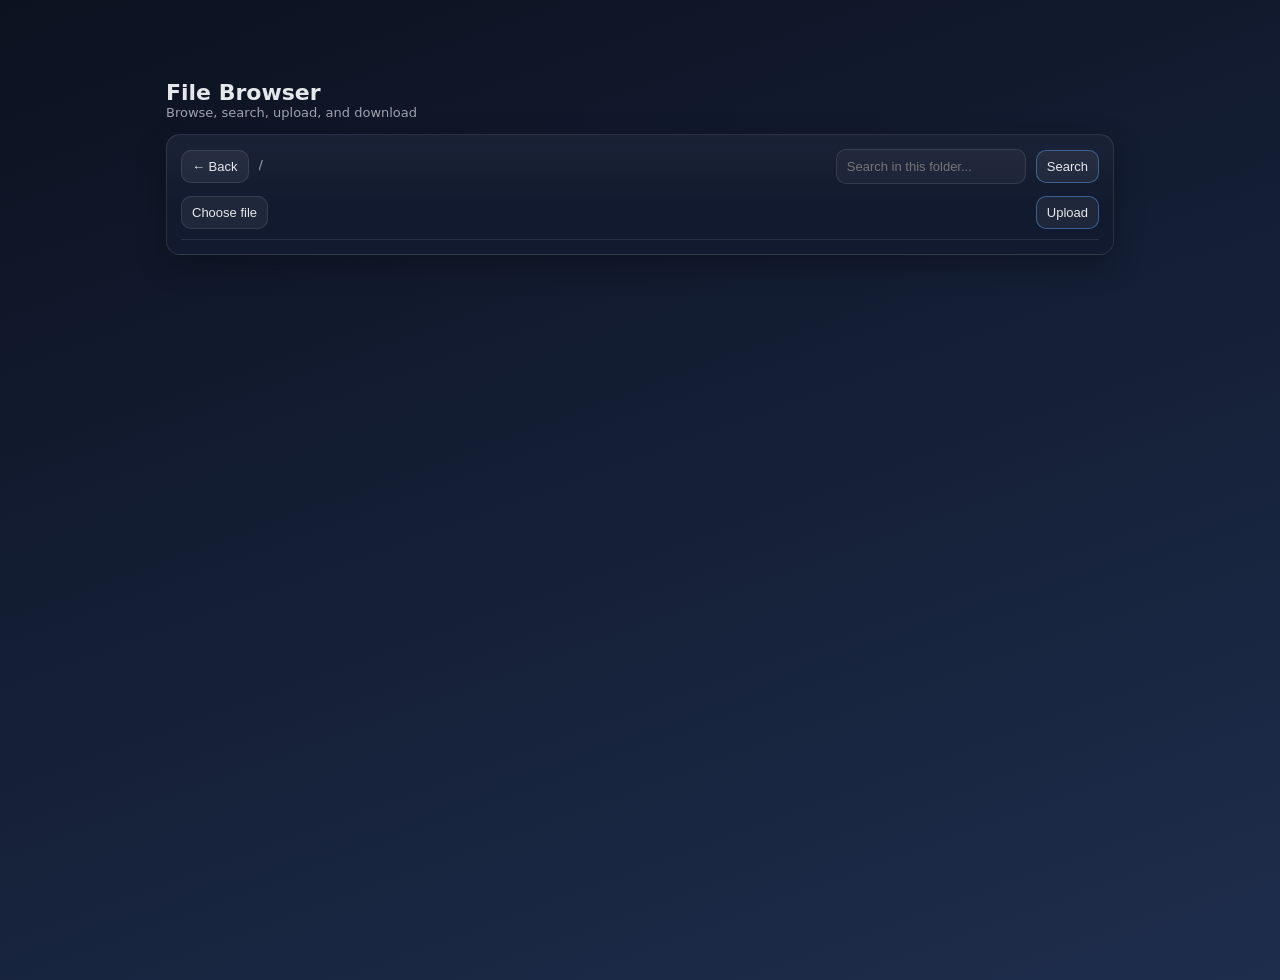
==== wwwroot/index.html @ b80c70a3 "Add project files." ====
﻿<!DOCTYPE html>
<html>
<head>
    <meta charset="utf-8" />
    <title>File Browser</title>
    <style>
        :root {
            --bg: #0b1220;
            --panel: #111a2e;
            --panel2: #0f172a;
            --text: #e5e7eb;
            --muted: #9ca3af;
            --border: rgba(255,255,255,.10);
            --accent: #60a5fa;
            --danger: #f87171;
        }

        * {
            box-sizing: border-box;
        }

        body {
            margin: 0;
            font-family: system-ui, -apple-system, Segoe UI, Roboto, Helvetica, Arial, sans-serif;
            color: var(--text);
            background: linear-gradient( 160deg, #0b1220 0%, #121b2f 35%, #18253f 70%, #1f2d4d 100% );
            min-height: 100vh;
        }

        .container {
            max-width: 980px;
            margin: 80px auto;
            padding: 0 16px;
        }

        .header {
            display: flex;
            align-items: baseline;
            justify-content: space-between;
            gap: 12px;
            margin-bottom: 14px;
        }

        .title {
            font-size: 22px;
            font-weight: 650;
        }

        .subtitle {
            color: var(--muted);
            font-size: 13px;
        }

        .panel {
            background: linear-gradient(180deg, rgba(255,255,255,.04), transparent 60%), var(--panel);
            border: 1px solid var(--border);
            border-radius: 14px;
            padding: 14px;
            box-shadow: 0 10px 30px rgba(0,0,0,.25);
        }

        .toolbar {
            display: grid;
            grid-template-columns: auto 1fr auto;
            gap: 10px;
            align-items: center;
            margin-bottom: 12px;
        }

        .path {
            color: var(--muted);
            font-size: 13px;
            overflow: hidden;
            text-overflow: ellipsis;
            white-space: nowrap;
        }

        .stats {
            color: var(--muted);
            font-size: 12px;
            margin-top: 4px;
        }

        .row {
            display: flex;
            gap: 10px;
            align-items: center;
        }

        .btn {
            background: rgba(255,255,255,.06);
            color: var(--text);
            border: 1px solid var(--border);
            padding: 8px 10px;
            border-radius: 10px;
            cursor: pointer;
            transition: transform .03s ease, background .12s ease, border-color .12s ease;
            user-select: none;
            font-size: 13px;
        }

            .btn:hover {
                background: rgba(255,255,255,.10);
                border-color: rgba(255,255,255,.18);
            }

            .btn:active {
                transform: translateY(1px);
            }

            .btn.primary {
                border-color: rgba(96,165,250,.45);
            }

            .btn.link {
                background: transparent;
                border: 0;
                color: var(--accent);
                padding: 0;
            }

                .btn.link:hover {
                    text-decoration: underline;
                }

        .input {
            width: 100%;
            background: rgba(255,255,255,.04);
            border: 1px solid var(--border);
            color: var(--text);
            padding: 9px 10px;
            border-radius: 10px;
            outline: none;
            font-size: 13px;
        }

            .input:focus {
                border-color: rgba(96,165,250,.55);
            }

        .list {
            list-style: none;
            padding: 0;
            margin: 0;
            border-top: 1px solid var(--border);
        }

        .item {
            display: grid;
            grid-template-columns: 22px 1fr auto;
            gap: 10px;
            align-items: center;
            padding: 10px 6px;
            border-bottom: 1px solid var(--border);
        }

            .item:hover {
                background: rgba(255,255,255,.03);
            }

        .name {
            display: flex;
            gap: 10px;
            align-items: center;
            min-width: 0;
        }

            .name a {
                color: var(--text);
                text-decoration: none;
                overflow: hidden;
                text-overflow: ellipsis;
                white-space: nowrap;
            }

                .name a:hover {
                    color: var(--accent);
                }

        .meta {
            color: var(--muted);
            font-size: 12px;
            margin-left: auto;
            white-space: nowrap;
        }

        .right {
            display: flex;
            gap: 10px;
            align-items: center;
            justify-content: flex-end;
        }

        .hiddenFile {
            display: none;
        }
    </style>
</head>

<body>
    <div class="container">
        <div class="header">
            <div>
                <div class="title">File Browser</div>
                <div class="subtitle">Browse, search, upload, and download</div>
            </div>
        </div>

        <div class="panel">
            <div class="toolbar">
                <button id="backBtn" class="btn">← Back</button>

                <div>
                    <div id="path" class="path">/</div>
                    <div id="stats" class="stats"></div>
                </div>

                <div class="row">
                    <input id="searchBox" class="input" placeholder="Search in this folder..." />
                    <button id="searchBtn" class="btn primary">Search</button>
                </div>
            </div>

            <div class="row" style="justify-content: space-between; margin-bottom: 10px;">
                <div class="row">
                    <input type="file" id="upload" class="hiddenFile" />
                    <button id="chooseFileBtn" class="btn">Choose file</button>
                    <span id="chosenFile" class="subtitle"></span>
                </div>
                <button id="uploadBtn" class="btn primary">Upload</button>
            </div>

            <ul id="fileList" class="list"></ul>
        </div>
    </div>

    <script src="main.js"></script>
</body>
</html>
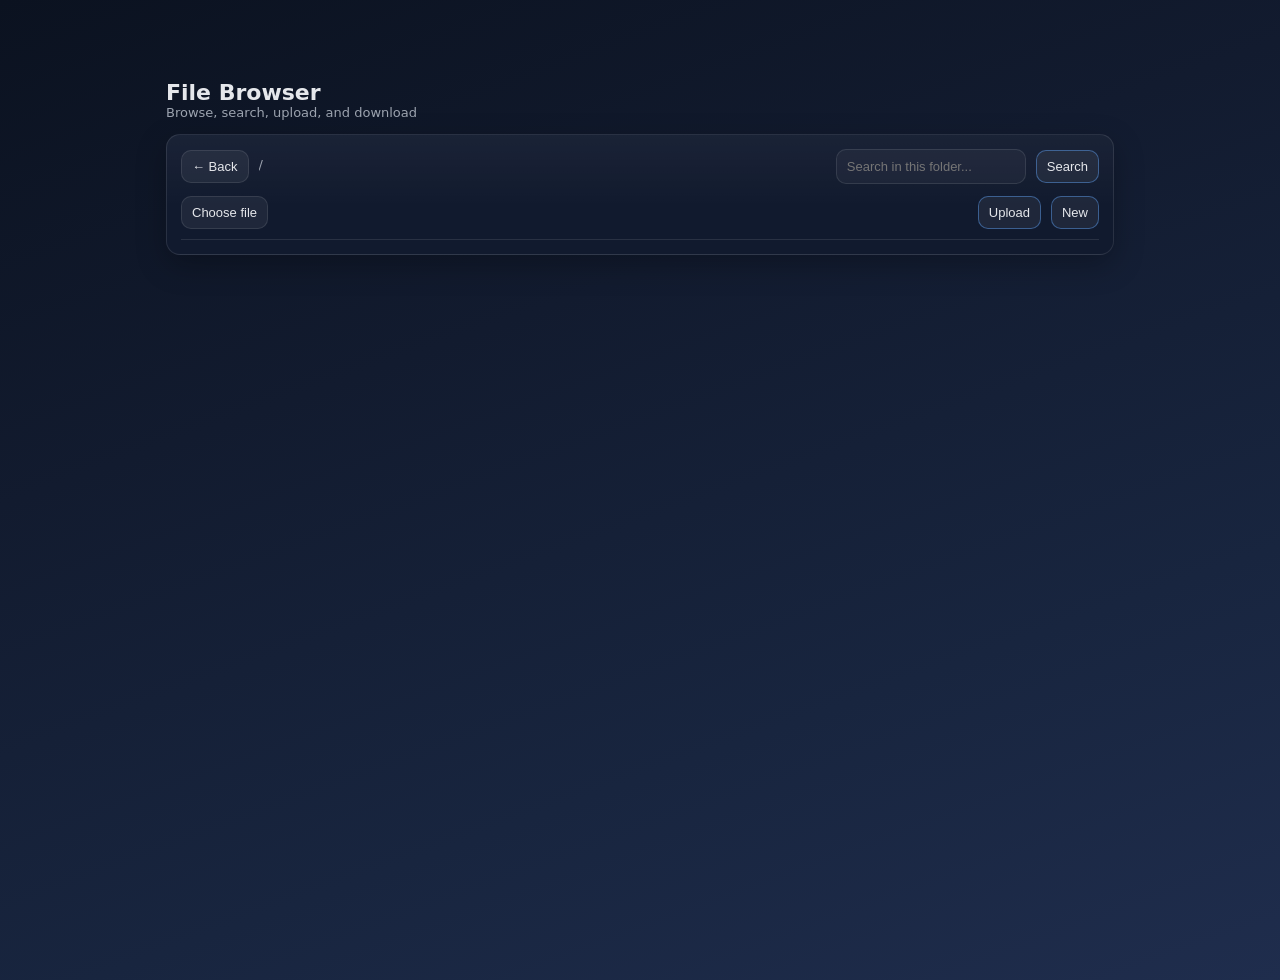
==== commit 58ff2662: "adding create and delete, enhancing search" ====
--- a/wwwroot/index.html
+++ b/wwwroot/index.html
@@ -194,6 +194,74 @@
         .hiddenFile {
             display: none;
         }
+
+        /* Modal overlay */
+        .modal-overlay {
+            display: none;
+            position: fixed;
+            inset: 0;
+            background: rgba(0, 0, 0, .55);
+            z-index: 100;
+            align-items: center;
+            justify-content: center;
+        }
+
+            .modal-overlay.open {
+                display: flex;
+            }
+
+        .modal {
+            background: var(--panel);
+            border: 1px solid var(--border);
+            border-radius: 14px;
+            padding: 20px;
+            width: 380px;
+            box-shadow: 0 16px 48px rgba(0, 0, 0, .4);
+        }
+
+        .modal h3 {
+            margin: 0 0 16px;
+            font-size: 16px;
+            font-weight: 600;
+        }
+
+        .modal label {
+            display: block;
+            font-size: 13px;
+            color: var(--muted);
+            margin-bottom: 4px;
+        }
+
+        .modal .field {
+            margin-bottom: 14px;
+        }
+
+        .modal select {
+            width: 100%;
+            background: rgba(255,255,255,.04);
+            border: 1px solid var(--border);
+            color: var(--text);
+            padding: 9px 10px;
+            border-radius: 10px;
+            outline: none;
+            font-size: 13px;
+        }
+
+            .modal select:focus {
+                border-color: rgba(96,165,250,.55);
+            }
+
+            .modal select option {
+                background: var(--panel);
+                color: var(--text);
+            }
+
+        .modal-actions {
+            display: flex;
+            justify-content: flex-end;
+            gap: 8px;
+            margin-top: 18px;
+        }
     </style>
 </head>
 
@@ -227,13 +295,57 @@
                     <button id="chooseFileBtn" class="btn">Choose file</button>
                     <span id="chosenFile" class="subtitle"></span>
                 </div>
-                <button id="uploadBtn" class="btn primary">Upload</button>
+                <div class="row">
+                    <button id="uploadBtn" class="btn primary">Upload</button>
+                    <button id="newBtn" class="btn primary">New</button>
+                </div>
             </div>
 
             <ul id="fileList" class="list"></ul>
         </div>
     </div>
 
-    <script src="main.js"></script>
+    <!-- Create new item modal -->
+    <div id="createModal" class="modal-overlay">
+        <div class="modal">
+            <h3>Create New Item</h3>
+
+            <div class="field">
+                <label for="createType">Type</label>
+                <select id="createType">
+                    <option value="folder">📁 Folder</option>
+                    <option value="file">📄 File</option>
+                </select>
+            </div>
+
+            <div class="field">
+                <label for="createName">Name</label>
+                <input id="createName" class="input" placeholder="e.g. my-folder or notes" />
+            </div>
+
+            <div id="fileTypeField" class="field" style="display: none;">
+                <label for="createFileType">File Type</label>
+                <select id="createFileType">
+                    <option value=".txt">Text (.txt)</option>
+                    <option value=".json">JSON (.json)</option>
+                    <option value=".csv">CSV (.csv)</option>
+                    <option value=".xml">XML (.xml)</option>
+                    <option value=".md">Markdown (.md)</option>
+                    <option value=".html">HTML (.html)</option>
+                    <option value=".css">CSS (.css)</option>
+                    <option value=".js">JavaScript (.js)</option>
+                    <option value=".log">Log (.log)</option>
+                    <option value="">Other (no extension)</option>
+                </select>
+            </div>
+
+            <div class="modal-actions">
+                <button id="createCancelBtn" class="btn">Cancel</button>
+                <button id="createConfirmBtn" class="btn primary">Create</button>
+            </div>
+        </div>
+    </div>
+
+    <script src="main.js" defer></script>
 </body>
 </html>
